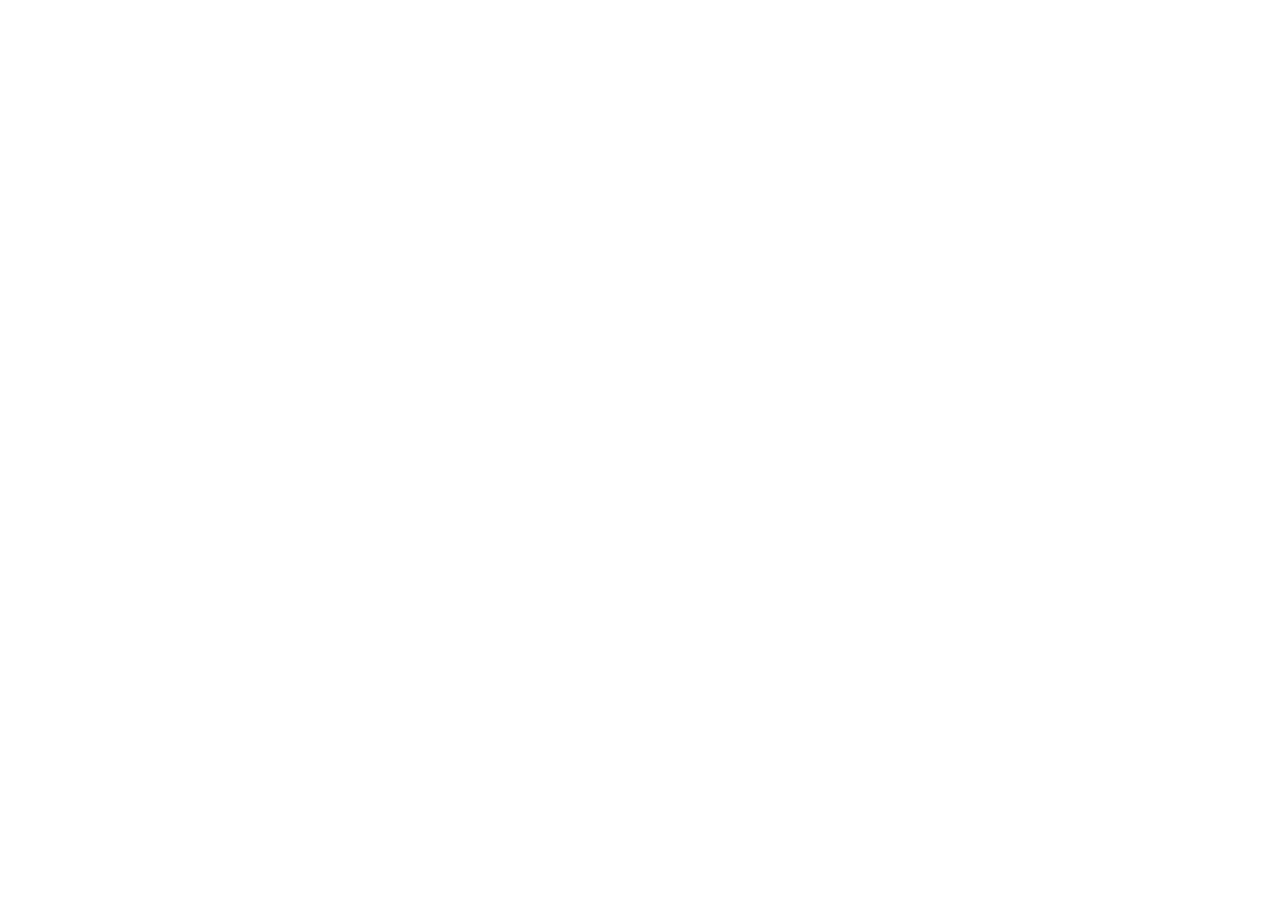
==== docs/index.html @ 4dc7d6de "docs creado" ====
<!doctype html>
<html lang="en">

<head>
  <meta charset="UTF-8" />
  <link rel="icon" type="image/svg+xml" href="/vite.svg" />
  <meta name="viewport" content="width=device-width, initial-scale=1.0" />
  <title>GifExpertApp</title>
  <script type="module" crossorigin src="/assets/index-B-y2iRGD.js"></script>
  <link rel="stylesheet" crossorigin href="/assets/index-AQJxepG4.css">
</head>

<body>
  <div id="root"></div>
</body>

</html>
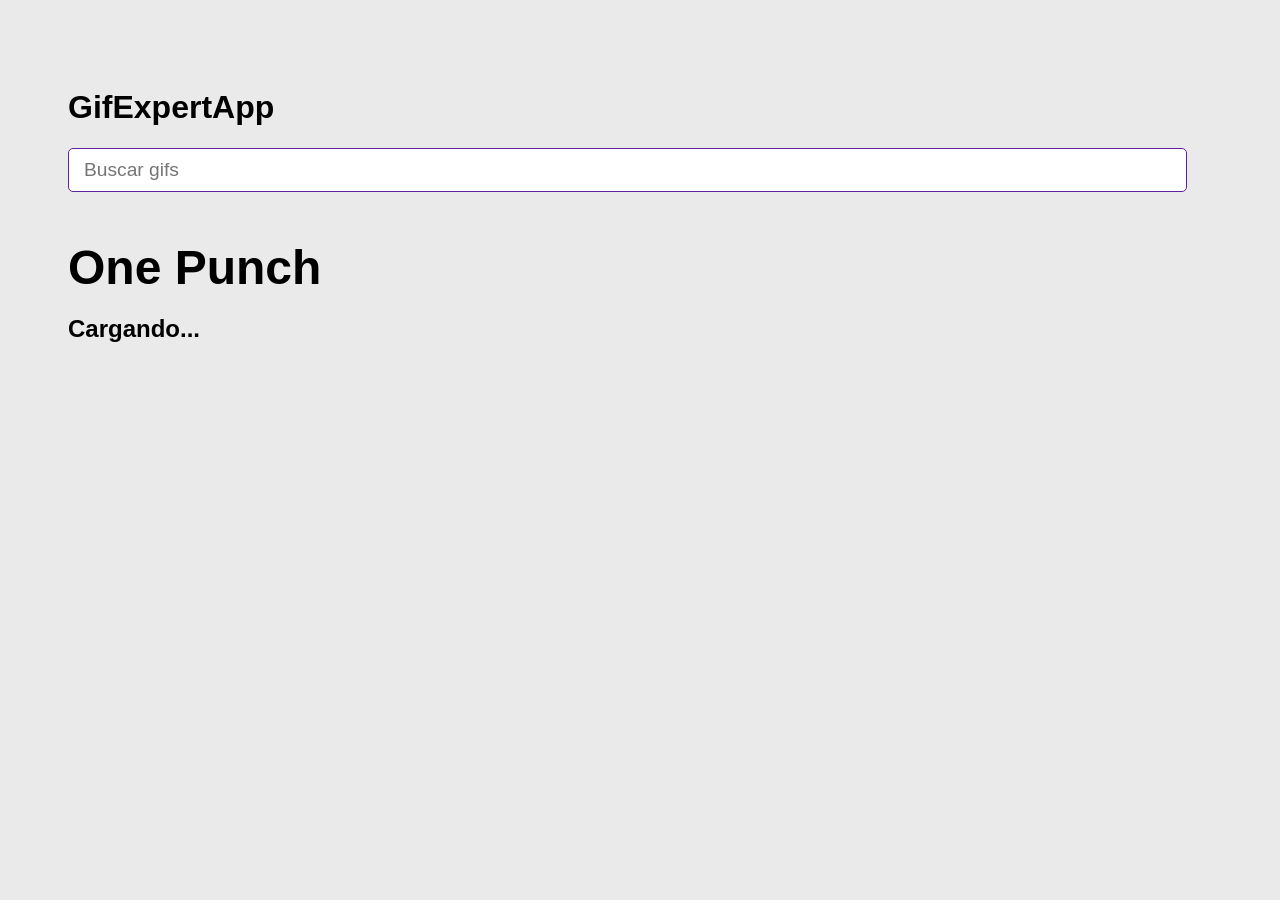
==== commit 84e36023: "index.html actualizado" ====
--- a/docs/index.html
+++ b/docs/index.html
@@ -3,11 +3,11 @@
 
 <head>
   <meta charset="UTF-8" />
-  <link rel="icon" type="image/svg+xml" href="/vite.svg" />
+  <link rel="icon" type="./image/svg+xml" href="/vite.svg" />
   <meta name="viewport" content="width=device-width, initial-scale=1.0" />
   <title>GifExpertApp</title>
-  <script type="module" crossorigin src="/assets/index-B-y2iRGD.js"></script>
-  <link rel="stylesheet" crossorigin href="/assets/index-AQJxepG4.css">
+  <script type="module" crossorigin src="./assets/index-B-y2iRGD.js"></script>
+  <link rel="stylesheet" crossorigin href="./assets/index-AQJxepG4.css">
 </head>
 
 <body>
--- a/docs/assets/index-AQJxepG4.css
+++ b/docs/assets/index-AQJxepG4.css
@@ -0,0 +1 @@
+*{font-family:Helvetica,Arial,sans-serif;background-color:#eaeaea}body{padding:60px}input{background-color:#fff;border-radius:5px;border:1px solid rgb(97,32,158);color:#000;font-size:1.2rem;outline:none;padding:10px 15px;width:95%}h2{font-size:1.5rem}h3{font-size:3rem;margin-bottom:5px}.card-grid{display:flex;flex-direction:row;flex-wrap:wrap;justify-content:center}.card{align-content:center;align-items:center;background-color:#fff;border-radius:10px;box-shadow:0 3px 5px #00000008;display:flex;flex-direction:column;height:0%;justify-content:center;margin-bottom:20px;margin-right:20px;overflow:hidden}.card p{background-color:#fff;flex:1;font-size:1.5rem;margin-top:5px;padding:5px 20px 0;text-align:center}.card img{width:100%}
